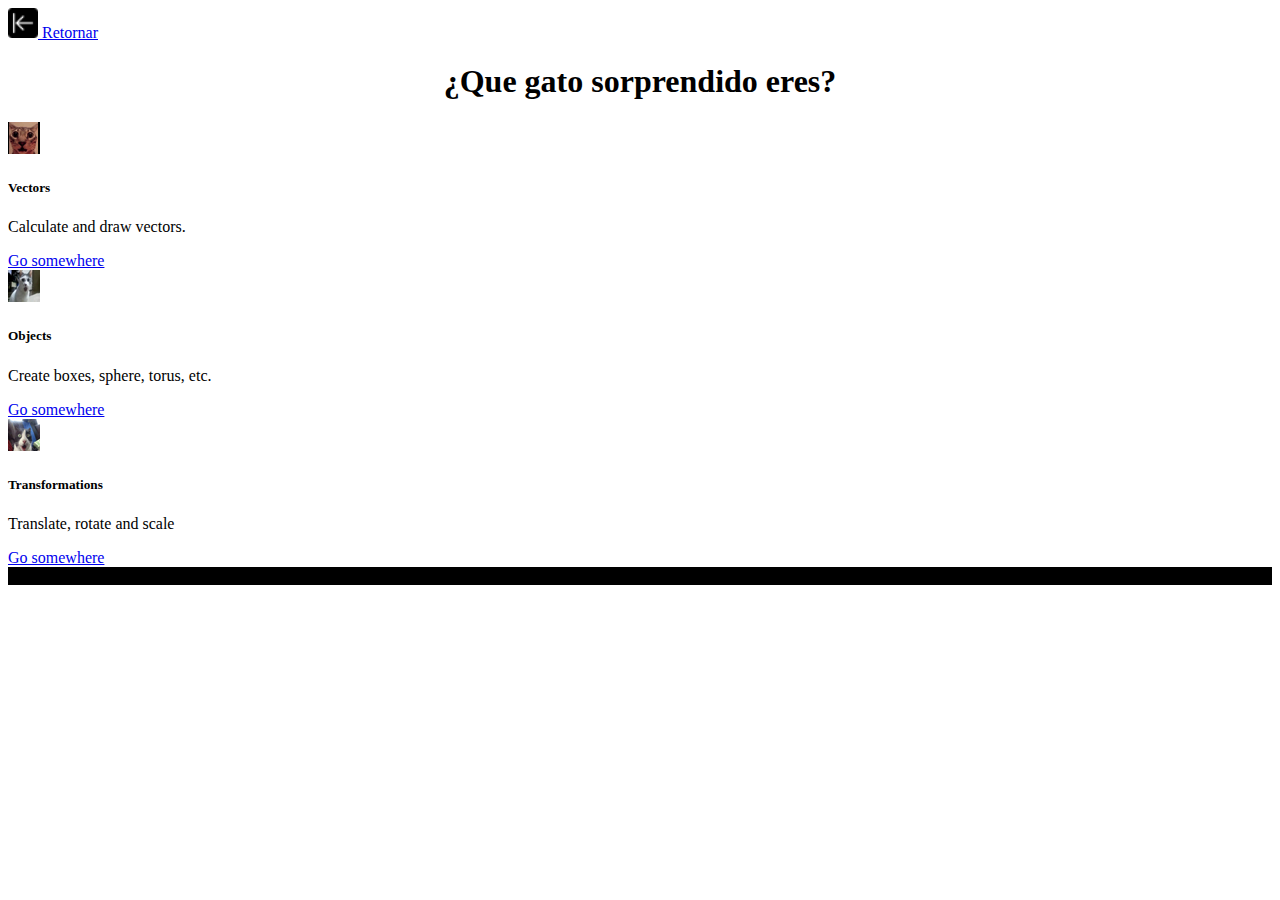
==== HTMLComputacion/index.html @ 2789340d "ProyectoBase" ====
<!DOCTYPE html>
<html lang="en">
<head>
    <meta charset="UTF-8">
    <meta http-equiv="X-UA-Compatible" content="IE=edge">
    <meta name="viewport" content="width=device-width, initial-scale=1.0">
    <title>Vectores USB</title>
    <link rel="icon" type="image/png" href="./src/img/icon.png">
    <link href="https://cdn.jsdelivr.net/npm/bootstrap@5.3.1/dist/css/bootstrap.min.css" rel="stylesheet" integrity="sha384-4bw+/aepP/YC94hEpVNVgiZdgIC5+VKNBQNGCHeKRQN+PtmoHDEXuppvnDJzQIu9" crossorigin="anonymous">
</head>
<body>
    <!-- Image and text -->
  <header> 
    <nav class="navbar navbar-light bg-light">
      <a class="navbar-brand" href="#">
        <img src="./src/img/left-arrow.png" width="30" height="30" class="d-inline-block align-top" alt="">
        Retornar
      </a>
    </nav>
  </header>
    <center><h1>¿Que gato sorprendido eres?</h1></center>
    <div class="container text-center">
        <div class="row">
          <div class="col">
            <div class="card" style="width: 18rem;">
                <img src="./src/img/icon.png" class="card-img-top" alt="...">
                <div class="card-body">
                  <h5 class="card-title">Vectors</h5>
                  <p class="card-text">Calculate and draw vectors.</p>
                  <a href="./src/views/objects.html" class="btn btn-primary">Go somewhere</a>
                </div>
              </div>
          </div>
          <div class="col">
            <div class="card" style="width: 18rem;">
                <img src="./src/img/cat1.png" class="card-img-top" alt="...">
                <div class="card-body">
                  <h5 class="card-title">Objects</h5>
                  <p class="card-text">Create boxes, sphere, torus, etc.</p>
                  <a href="./src/views/objects.html" class="btn btn-primary">Go somewhere</a>
                </div>
              </div>
          </div>
          <div class="col">
            <div class="card" style="width: 18rem;">
                <img src="./src/img/cat2.png" class="card-img-top" alt="...">
                <div class="card-body">
                  <h5 class="card-title">Transformations</h5>
                  <p class="card-text">Translate, rotate and scale</p>
                  <a href="./src/views/objects.html" class="btn btn-primary">Go somewhere</a>
                </div>
              </div>
          </div>
        </div>
      </div>
      <footer> 
        <div class="text-center p-4 fixed-bottom" style="background-color: rgb(0, 0, 0);">
          8/17/2023
          <a class="text-reset fw-bold" > Samuel Rendón Rodríguez</a>
        </div>
      </footer>
</body>
</html>
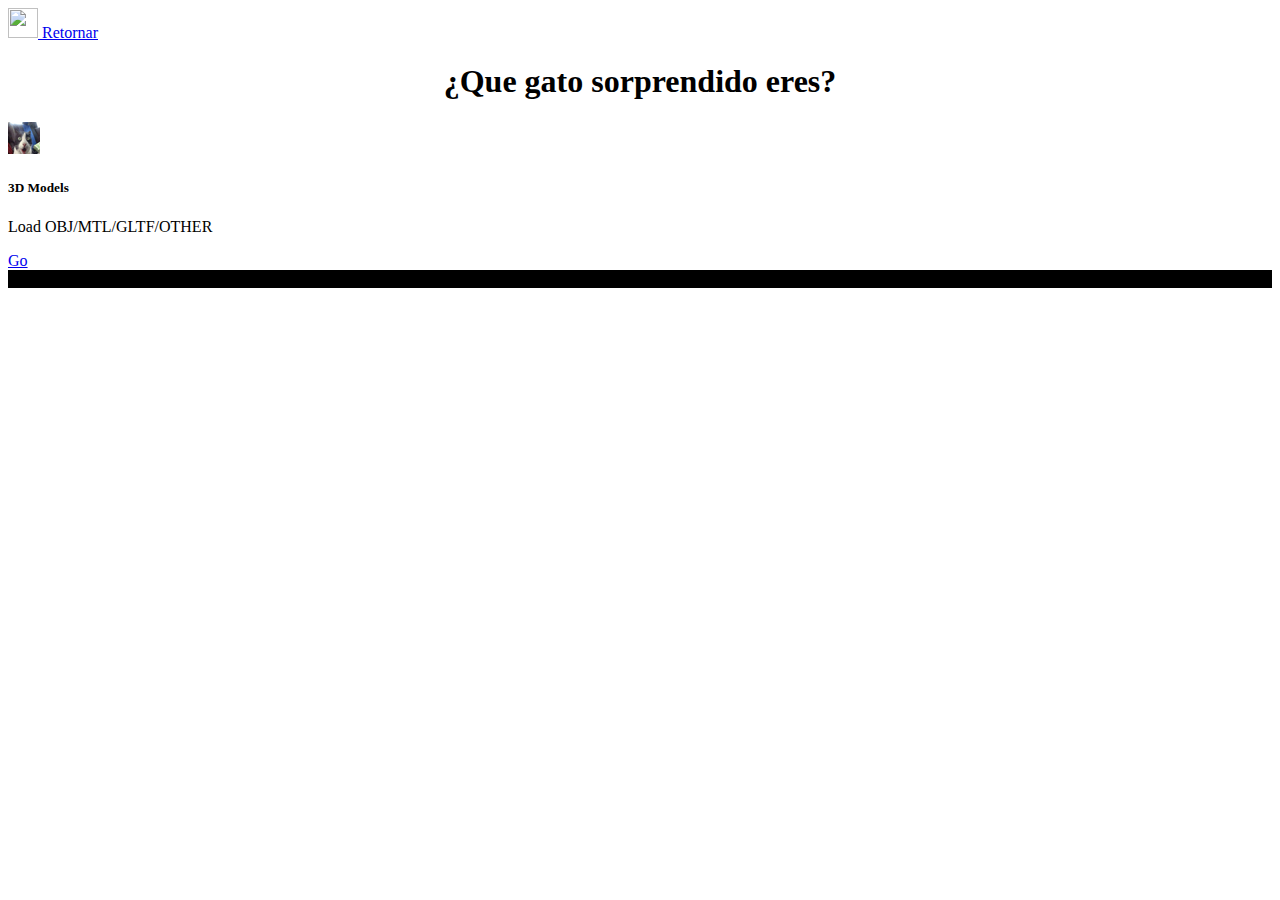
==== commit 0193f2a0: "Update" ====
--- a/HTMLComputacion/index.html
+++ b/HTMLComputacion/index.html
@@ -21,7 +21,7 @@
     <center><h1>¿Que gato sorprendido eres?</h1></center>
     <div class="container text-center">
         <div class="row">
-          <div class="col">
+          <!--<div class="col">
             <div class="card" style="width: 18rem;">
                 <img src="./src/img/icon.png" class="card-img-top" alt="...">
                 <div class="card-body">
@@ -30,8 +30,8 @@
                   <a href="./src/views/objects.html" class="btn btn-primary">Go somewhere</a>
                 </div>
               </div>
-          </div>
-          <div class="col">
+          </div>-->
+          <!--<div class="col">
             <div class="card" style="width: 18rem;">
                 <img src="./src/img/cat1.png" class="card-img-top" alt="...">
                 <div class="card-body">
@@ -40,8 +40,8 @@
                   <a href="./src/views/objects.html" class="btn btn-primary">Go somewhere</a>
                 </div>
               </div>
-          </div>
-          <div class="col">
+          </div>-->
+          <!--<div class="col">
             <div class="card" style="width: 18rem;">
                 <img src="./src/img/cat2.png" class="card-img-top" alt="...">
                 <div class="card-body">
@@ -50,7 +50,18 @@
                   <a href="./src/views/objects.html" class="btn btn-primary">Go somewhere</a>
                 </div>
               </div>
+          </div>-->
+          <div class="col">
+            <div class="card" style="width: 18rem;">
+                <img src="./src/img/cat2.png" class="card-img-top" alt="...">
+                <div class="card-body">
+                  <h5 class="card-title">3D Models</h5>
+                  <p class="card-text">Load OBJ/MTL/GLTF/OTHER</p>
+                  <a href="./src/views/3dmodels.html" class="btn btn-primary">Go</a>
+                </div>
+              </div>
           </div>
+
         </div>
       </div>
       <footer> 
